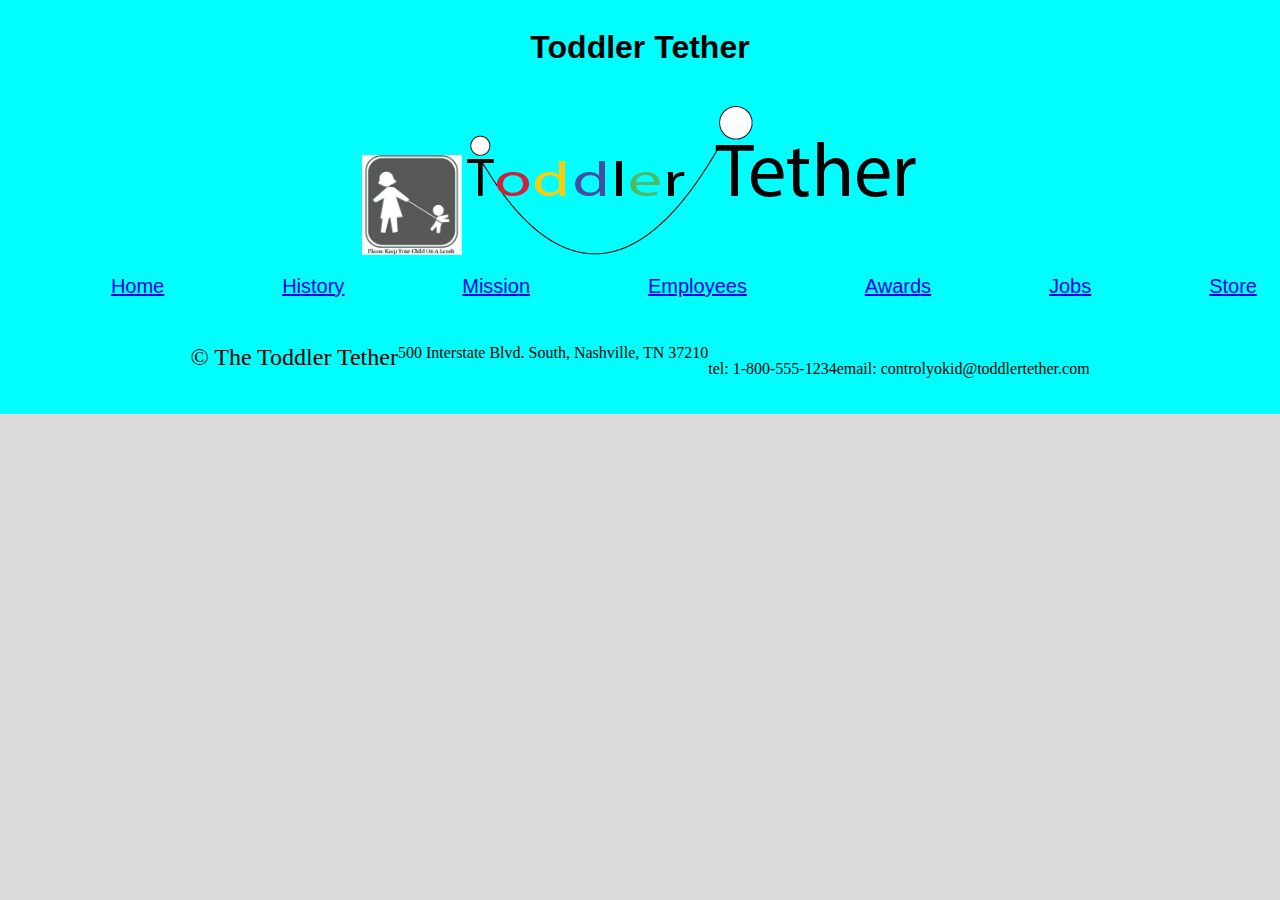
==== index.html @ 934734a6 "working on home page body" ====
<!DOCTYPE html>
<html>
<head>
	<title>Toddler Tether</title>
  <link rel="stylesheet" type="text/css" href="./css/main.css">
  <link rel="stylesheet" type="text/css" href="./css/home.css">
</head>
<body>
<header>
	<h1 id='companyName'> Toddler Tether</h1><br>
	<img src="./images/logosmall.png" alt="toddler tether logo" width="100px">
	<img src="./images/toddlerTether.png">
	
	<nav>
		<ul>
			<li> <a href="#index.html" class='active'> Home </a></li>
			<li> <a href="./html/history.html"> History </a></li>
			<li> <a href="./html/mission.html"> Mission </a></li>
			<li> <a href="./html/employees.html"> Employees </a></li>
			<li> <a href="./html/awards.html"> Awards </a></li>
			<li> <a href="./html/jobs.html"> Jobs </a></li>
			<li> <a href="./html/store.html">Store </a></li>
		</ul>
	</nav>
</header>

<div class="main-div">


</div>
	<footer class="foot">
		<span id="copyright">&copy; The Toddler Tether</span>
		<span id="address">500 Interstate Blvd. South, Nashville, TN 37210</span>
		<p id="telNumber">tel: 1-800-555-1234</p> 
		<p id="email">email: controlyokid@toddlertether.com</p>

	</footer>
</body>
</html>
---- css/main.css ----
/*Color setup*/

body {
	background-color: #dbdbdb;
}

.main-div {
	background-color: #fff;
	max-width: 96%;
	margin-right: 2%;
	margin-left: 2%;
}

/*Header Styling*/
header {
	font-family: 'Delius', sans-serif;
	text-align: center;
	background-color: aqua;
	padding: 10px;
	margin-top: -10px;
	margin-right: -10px;
	margin-left: -10px;
}

#smallLogo {
	position: absolute;
	top: 100px;
	left: 0px;
	padding-bottom: 10px;
}

nav ul {
	display: flex;
	list-style: none;
	padding: 0;

}

nav ul li {
	flex-grow: 1;
	padding-right: 15px;
	font-size: 20px;
	text-align: right;
}

/*Footer Styling*/

.foot {
	display: flex;
	flex-wrap: wrap;
	justify-content: center;
	background-color: aqua;
	padding: 20px 10px;
	/*margin-bottom: -10px;*/
	margin-right: -10px;
	margin-left: -10px;
}

.foot > div {
	font-family: 'Delius', sans-serif;
	margin: 5px 30px;
	padding: 5px 30px;
}

#copyright {
	font-size: 1.5em;
}
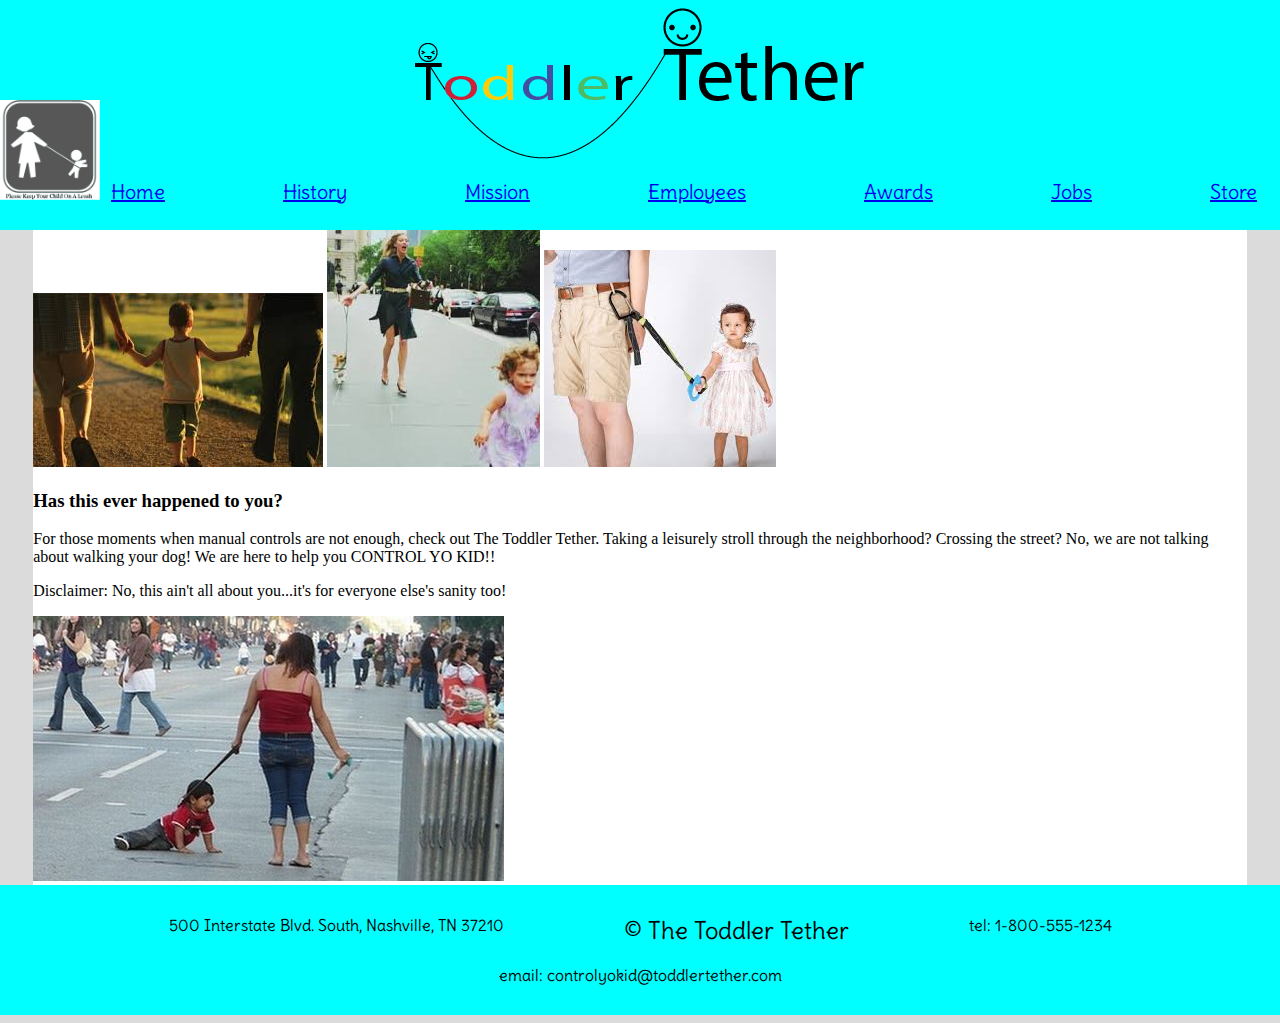
==== commit eca2d5fa: "Merge pull request #31 from nss-evening-cohort-06/header-styling" ====
--- a/index.html
+++ b/index.html
@@ -2,14 +2,13 @@
 <html>
 <head>
 	<title>Toddler Tether</title>
+	<link href="https://fonts.googleapis.com/css?family=Delius|Pangolin|Schoolbell" rel="stylesheet">
   <link rel="stylesheet" type="text/css" href="./css/main.css">
-  <link rel="stylesheet" type="text/css" href="./css/home.css">
 </head>
 <body>
-<header>
-	<h1 id='companyName'> Toddler Tether</h1><br>
-	<img src="./images/logosmall.png" alt="toddler tether logo" width="100px">
-	<img src="./images/toddlerTether.png">
+<header class="clearfix">
+	<img id="mainLogo" src="./images/toddlerTether.png"><br>
+	<img id="smallLogo" src="./images/logosmall.png" alt="toddler tether logo" width="100px" alt="Toddler Tether">
 	
 	<nav>
 		<ul>
@@ -25,15 +24,27 @@
 </header>
 
 <div class="main-div">
+	<div class="images">
+		<img src="./images/kid holding parent hand.jpg">
+		<img src="./images/kid running away from parent.jpg">
+		<img src="./images/kid tethered to dad.jpg">
+	</div>
+	<div class="productBlurb">
+		<h3>Has this ever happened to you?</h3>
+		<p>For those moments when manual controls are not enough, check out The Toddler Tether. Taking a leisurely stroll through the neighborhood? Crossing the street? No, we are not talking about walking your dog! We are here to help you CONTROL YO KID!! </p>
+		<p id="productBlurbDisclaimer">Disclaimer: No, this ain't all about you...it's for everyone else's sanity too!</p>
+	</div>
+	<div>
+		<img src="./images/kid being drug on ground.jpg">
+	</div>
 
 
 </div>
 	<footer class="foot">
-		<span id="copyright">&copy; The Toddler Tether</span>
-		<span id="address">500 Interstate Blvd. South, Nashville, TN 37210</span>
-		<p id="telNumber">tel: 1-800-555-1234</p> 
-		<p id="email">email: controlyokid@toddlertether.com</p>
-
+			<div id="address">500 Interstate Blvd. South, Nashville, TN 37210</div>
+			<div id="copyright">&copy; The Toddler Tether</div>
+			<div id="telNumber">tel: 1-800-555-1234</div> 
+			<div id="email">email: controlyokid@toddlertether.com</div>
 	</footer>
 </body>
 </html>--- a/css/main.css
+++ b/css/main.css
@@ -43,6 +43,20 @@
 	text-align: right;
 }
 
+nav ul li a:hover {
+	font-size: 1.2em;
+}
+
+nav ul li a:active {
+	font: crimson;
+	font-size: 1.2em;
+}
+
+nav ul li a:visited {
+	font: darkviolet;
+	font-size: 1.2em;
+}
+
 /*Footer Styling*/
 
 .foot {
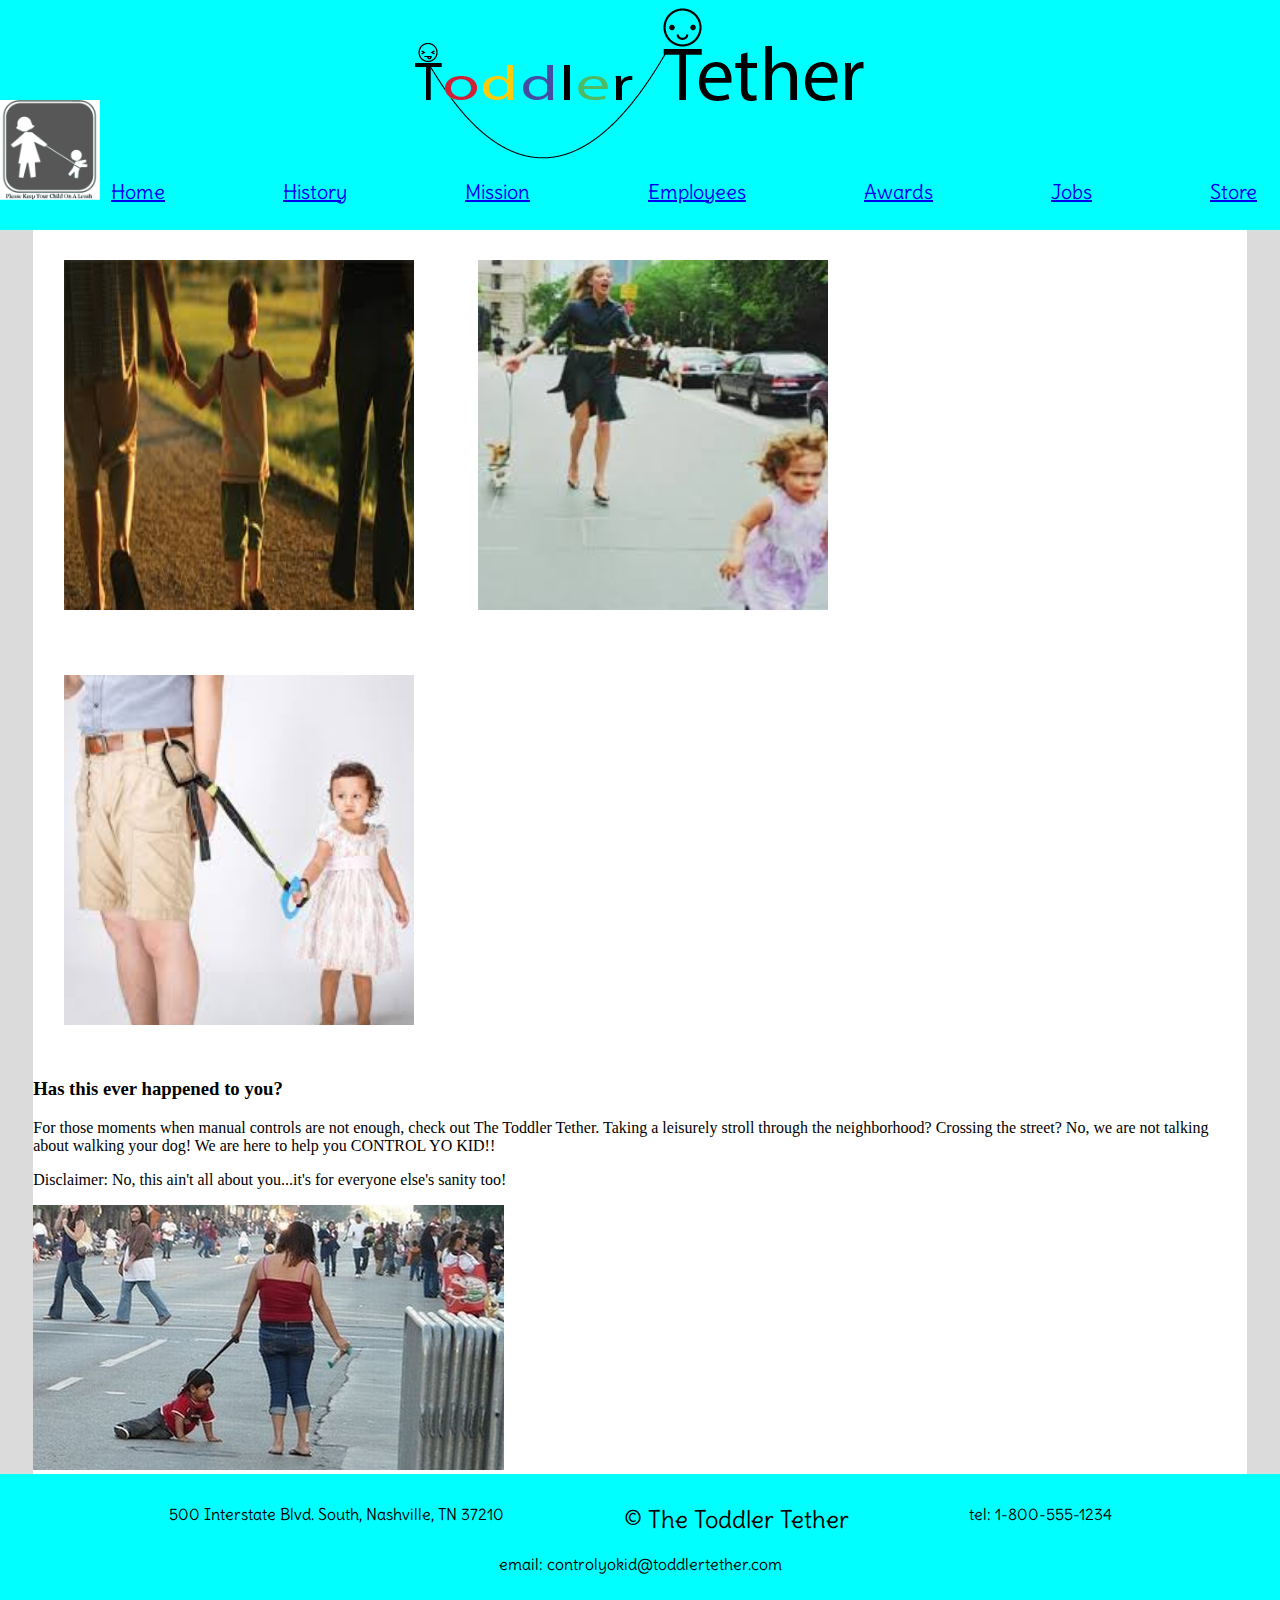
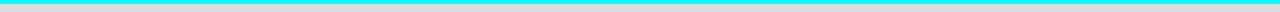
==== commit 1eb9efb3: "Merge branch 'master' into home" ====
--- a/index.html
+++ b/index.html
@@ -4,6 +4,7 @@
 	<title>Toddler Tether</title>
 	<link href="https://fonts.googleapis.com/css?family=Delius|Pangolin|Schoolbell" rel="stylesheet">
   <link rel="stylesheet" type="text/css" href="./css/main.css">
+  <link rel="stylesheet" type="text/css" href="./css/home.css">
 </head>
 <body>
 <header class="clearfix">
--- a/css/main.css
+++ b/css/main.css
@@ -80,7 +80,23 @@
 	font-size: 1.5em;
 }
 
+/*Body Content Styling*/
+#main-div-heading {
+	font-family: 'Schoolbell', sans-serif;
+	font-size: 3em;
+	text-align: center;
+	padding-top: 5%;
+}
+
+
+.images img {
+	width: 350px;
+	height: 350px;
+	margin: 2.5%;
+	justify-content: center;	
+}
 
 
 
 
+
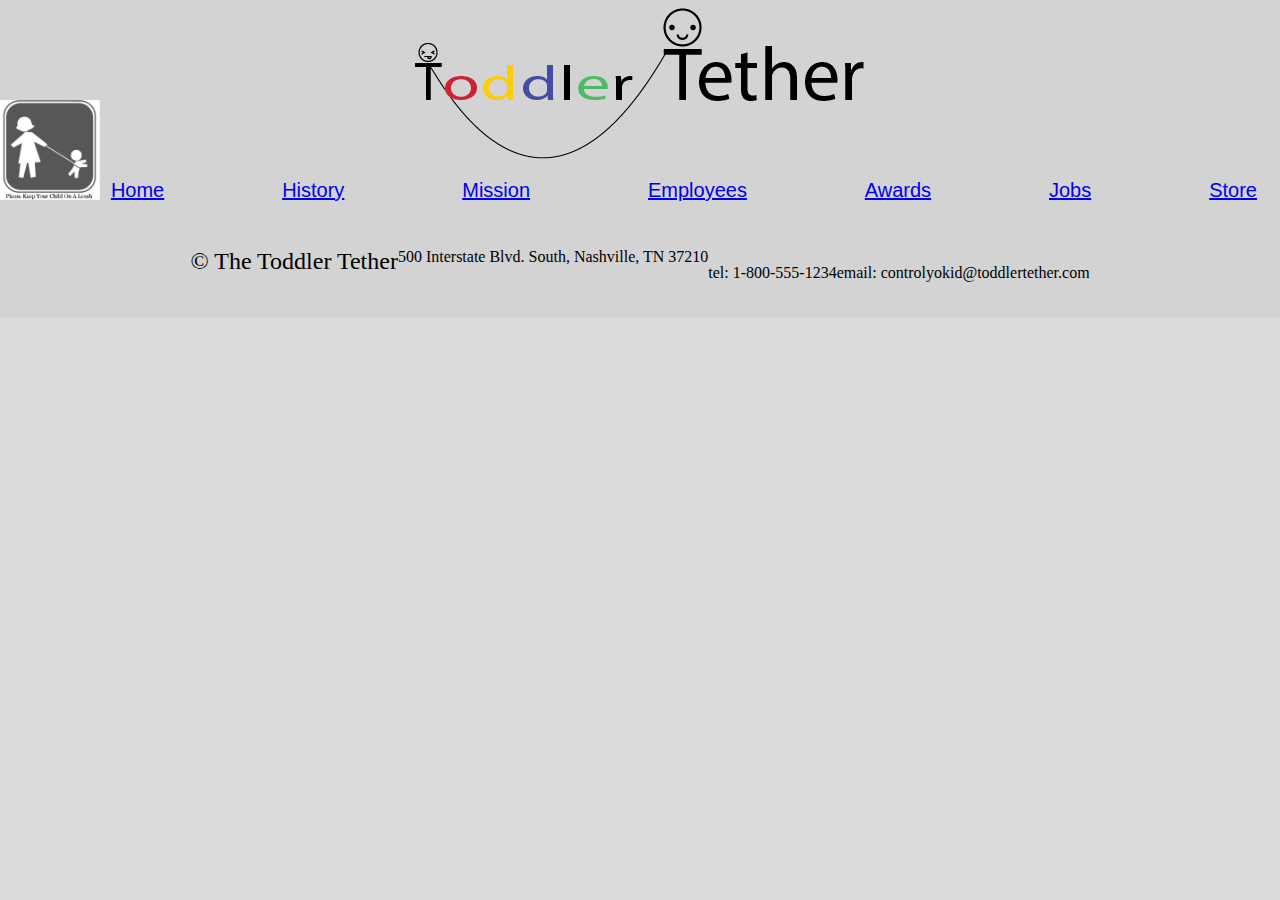
==== commit bceab8ca: "resolving index conflicts" ====
--- a/index.html
+++ b/index.html
@@ -2,14 +2,12 @@
 <html>
 <head>
 	<title>Toddler Tether</title>
-	<link href="https://fonts.googleapis.com/css?family=Delius|Pangolin|Schoolbell" rel="stylesheet">
   <link rel="stylesheet" type="text/css" href="./css/main.css">
-  <link rel="stylesheet" type="text/css" href="./css/home.css">
 </head>
 <body>
-<header class="clearfix">
-	<img id="mainLogo" src="./images/toddlerTether.png"><br>
-	<img id="smallLogo" src="./images/logosmall.png" alt="toddler tether logo" width="100px" alt="Toddler Tether">
+<header>
+	<img id="smallLogo" src="./images/logosmall.png" alt="toddler tether logo" width="100px">
+	<img id="mainLogo" src="./images/toddlerTether.png">
 	
 	<nav>
 		<ul>
@@ -25,27 +23,16 @@
 </header>
 
 <div class="main-div">
-	<div class="images">
-		<img src="./images/kid holding parent hand.jpg">
-		<img src="./images/kid running away from parent.jpg">
-		<img src="./images/kid tethered to dad.jpg">
-	</div>
-	<div class="productBlurb">
-		<h3>Has this ever happened to you?</h3>
-		<p>For those moments when manual controls are not enough, check out The Toddler Tether. Taking a leisurely stroll through the neighborhood? Crossing the street? No, we are not talking about walking your dog! We are here to help you CONTROL YO KID!! </p>
-		<p id="productBlurbDisclaimer">Disclaimer: No, this ain't all about you...it's for everyone else's sanity too!</p>
-	</div>
-	<div>
-		<img src="./images/kid being drug on ground.jpg">
-	</div>
+	<span></span>
 
 
 </div>
 	<footer class="foot">
-			<div id="address">500 Interstate Blvd. South, Nashville, TN 37210</div>
-			<div id="copyright">&copy; The Toddler Tether</div>
-			<div id="telNumber">tel: 1-800-555-1234</div> 
-			<div id="email">email: controlyokid@toddlertether.com</div>
+		<span id="copyright">&copy; The Toddler Tether</span>
+		<span id="address">500 Interstate Blvd. South, Nashville, TN 37210</span>
+		<p id="telNumber">tel: 1-800-555-1234</p> 
+		<p id="email">email: controlyokid@toddlertether.com</p>
+
 	</footer>
 </body>
 </html>--- a/css/main.css
+++ b/css/main.css
@@ -13,9 +13,10 @@
 
 /*Header Styling*/
 header {
+
 	font-family: 'Delius', sans-serif;
 	text-align: center;
-	background-color: aqua;
+	background-color: lightgray;
 	padding: 10px;
 	margin-top: -10px;
 	margin-right: -10px;
@@ -44,18 +45,22 @@
 }
 
 nav ul li a:hover {
+	font: darkgreen;
 	font-size: 1.2em;
 }
 
-nav ul li a:active {
-	font: crimson;
-	font-size: 1.2em;
+nav ul li a:selected {
+	font: deeppink;
 }
 
-nav ul li a:visited {
-	font: darkviolet;
+nav ul li a:active {
+	background-color: slateblue;
+	font: fuchsia;
+	padding: 10px;
 	font-size: 1.2em;
+
 }
+
 
 /*Footer Styling*/
 
@@ -63,7 +68,7 @@
 	display: flex;
 	flex-wrap: wrap;
 	justify-content: center;
-	background-color: aqua;
+	background-color: lightgray;
 	padding: 20px 10px;
 	/*margin-bottom: -10px;*/
 	margin-right: -10px;
@@ -80,23 +85,3 @@
 	font-size: 1.5em;
 }
 
-/*Body Content Styling*/
-#main-div-heading {
-	font-family: 'Schoolbell', sans-serif;
-	font-size: 3em;
-	text-align: center;
-	padding-top: 5%;
-}
-
-
-.images img {
-	width: 350px;
-	height: 350px;
-	margin: 2.5%;
-	justify-content: center;	
-}
-
-
-
-
-
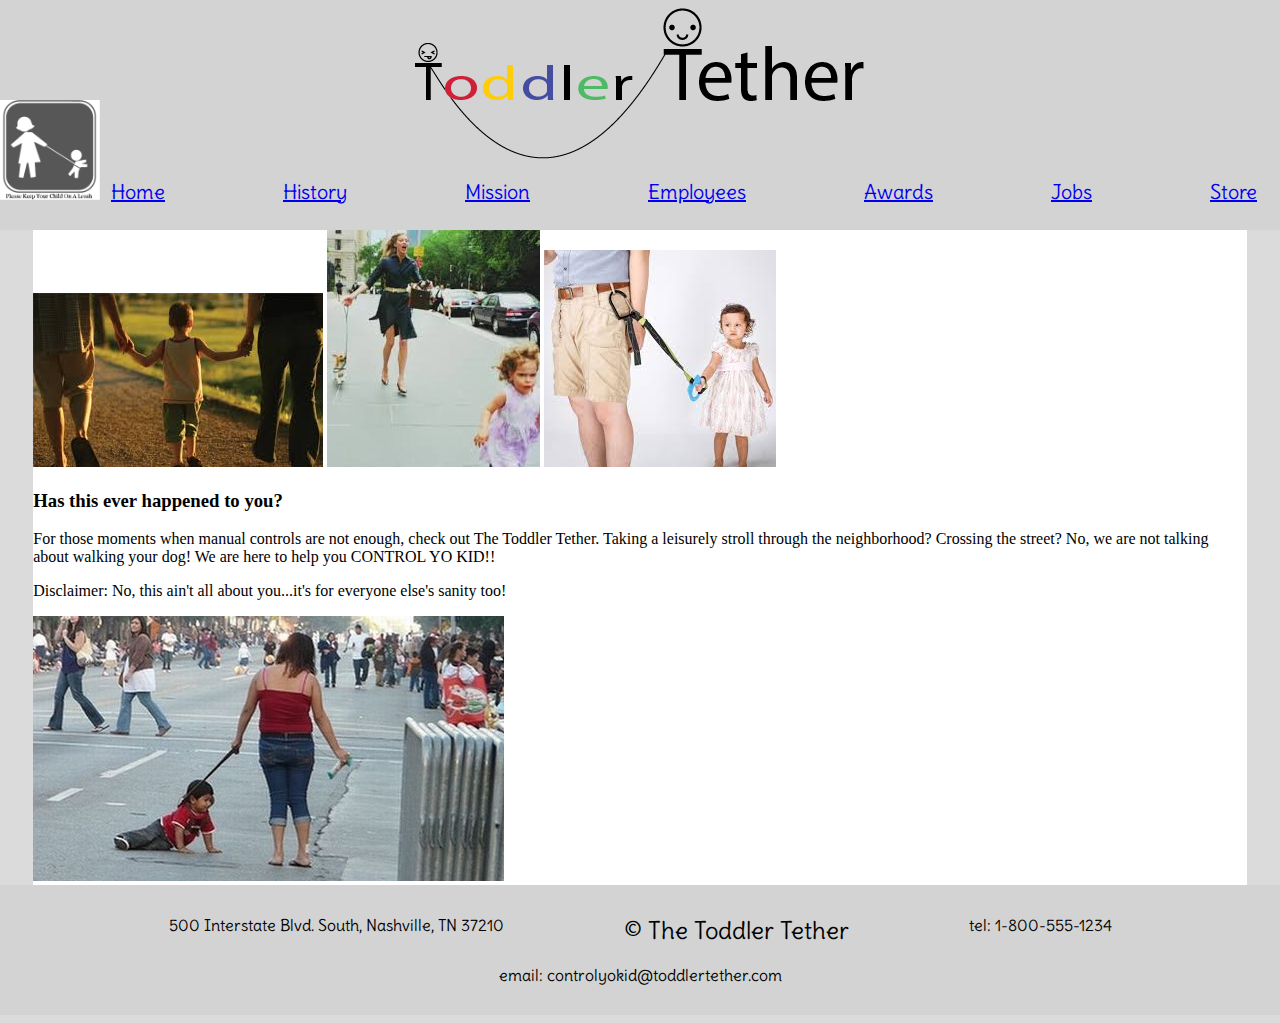
==== commit fedcdf46: "correcting issues" ====
--- a/index.html
+++ b/index.html
@@ -2,12 +2,14 @@
 <html>
 <head>
 	<title>Toddler Tether</title>
+	<link href="https://fonts.googleapis.com/css?family=Delius|Pangolin|Schoolbell" rel="stylesheet">
   <link rel="stylesheet" type="text/css" href="./css/main.css">
+  <link rel="stylesheet" type="text/css" href="./css/home.css">
 </head>
 <body>
-<header>
-	<img id="smallLogo" src="./images/logosmall.png" alt="toddler tether logo" width="100px">
-	<img id="mainLogo" src="./images/toddlerTether.png">
+<header class="clearfix">
+	<img id="mainLogo" src="./images/toddlerTether.png"><br>
+	<img id="smallLogo" src="./images/logosmall.png" alt="toddler tether logo" width="100px" alt="Toddler Tether">
 	
 	<nav>
 		<ul>
@@ -23,16 +25,27 @@
 </header>
 
 <div class="main-div">
-	<span></span>
+	<div class="images">
+		<img src="./images/kid holding parent hand.jpg">
+		<img src="./images/kid running away from parent.jpg">
+		<img src="./images/kid tethered to dad.jpg">
+	</div>
+	<div class="productBlurb">
+		<h3>Has this ever happened to you?</h3>
+		<p>For those moments when manual controls are not enough, check out The Toddler Tether. Taking a leisurely stroll through the neighborhood? Crossing the street? No, we are not talking about walking your dog! We are here to help you CONTROL YO KID!! </p>
+		<p id="productBlurbDisclaimer">Disclaimer: No, this ain't all about you...it's for everyone else's sanity too!</p>
+	</div>
+	<div>
+		<img src="./images/kid being drug on ground.jpg">
+	</div>
 
 
 </div>
 	<footer class="foot">
-		<span id="copyright">&copy; The Toddler Tether</span>
-		<span id="address">500 Interstate Blvd. South, Nashville, TN 37210</span>
-		<p id="telNumber">tel: 1-800-555-1234</p> 
-		<p id="email">email: controlyokid@toddlertether.com</p>
-
+			<div id="address">500 Interstate Blvd. South, Nashville, TN 37210</div>
+			<div id="copyright">&copy; The Toddler Tether</div>
+			<div id="telNumber">tel: 1-800-555-1234</div> 
+			<div id="email">email: controlyokid@toddlertether.com</div>
 	</footer>
 </body>
 </html>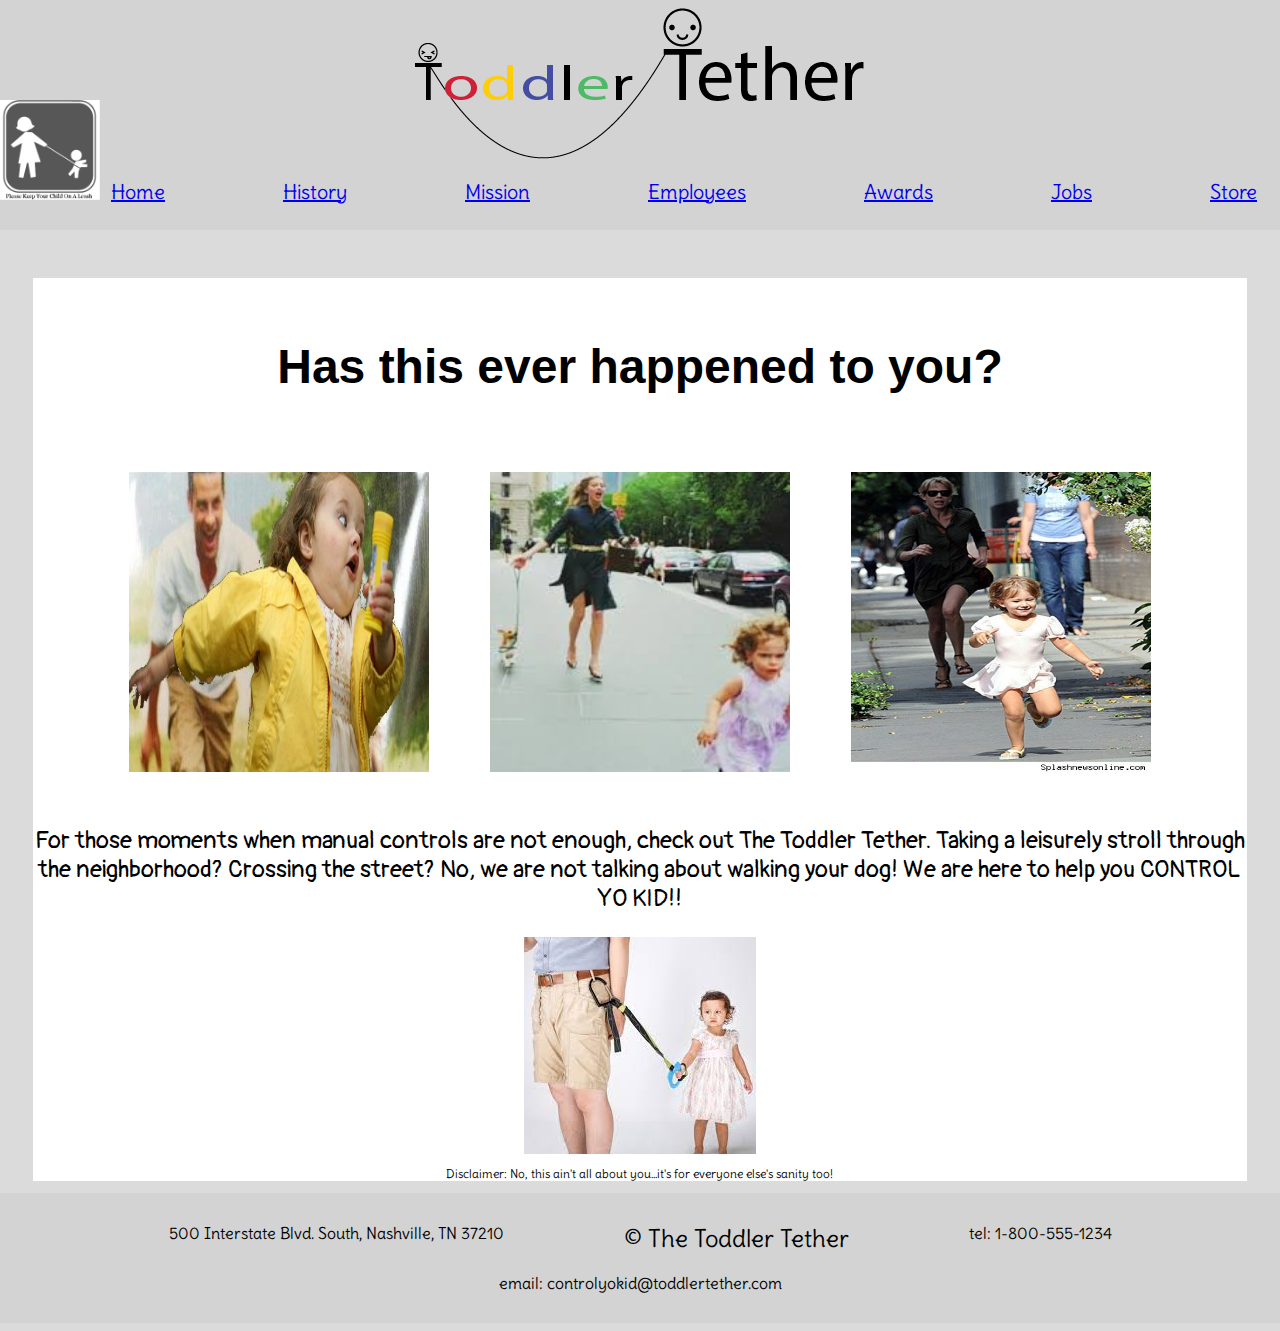
==== commit 45f6450e: "modified index body; added images" ====
--- a/index.html
+++ b/index.html
@@ -25,18 +25,21 @@
 </header>
 
 <div class="main-div">
+	<h3 id="main-div-heading">Has this ever happened to you?</h3>
 	<div class="images">
-		<img src="./images/kid holding parent hand.jpg">
+		<img src="./images/yellow jacket kid.jpg">
 		<img src="./images/kid running away from parent.jpg">
-		<img src="./images/kid tethered to dad.jpg">
+		<img src="./images/running-after-toddler.jpg">
+		
 	</div>
 	<div class="productBlurb">
-		<h3>Has this ever happened to you?</h3>
 		<p>For those moments when manual controls are not enough, check out The Toddler Tether. Taking a leisurely stroll through the neighborhood? Crossing the street? No, we are not talking about walking your dog! We are here to help you CONTROL YO KID!! </p>
-		<p id="productBlurbDisclaimer">Disclaimer: No, this ain't all about you...it's for everyone else's sanity too!</p>
+	</div> 
+	<div id="dadImage">
+		<img id="dadTether" src="./images/kid tethered to dad.jpg">
 	</div>
 	<div>
-		<img src="./images/kid being drug on ground.jpg">
+		<p id="productBlurbDisclaimer">Disclaimer: No, this ain't all about you...it's for everyone else's sanity too!</p>
 	</div>
 
 
--- a/css/main.css
+++ b/css/main.css
@@ -17,6 +17,7 @@
 	font-family: 'Delius', sans-serif;
 	text-align: center;
 	background-color: lightgray;
+
 	padding: 10px;
 	margin-top: -10px;
 	margin-right: -10px;
@@ -62,6 +63,7 @@
 }
 
 
+
 /*Footer Styling*/
 
 .foot {
@@ -69,6 +71,7 @@
 	flex-wrap: wrap;
 	justify-content: center;
 	background-color: lightgray;
+
 	padding: 20px 10px;
 	/*margin-bottom: -10px;*/
 	margin-right: -10px;
@@ -85,3 +88,7 @@
 	font-size: 1.5em;
 }
 
+
+
+
+
--- a/css/home.css
+++ b/css/home.css
@@ -0,0 +1,36 @@
+/*Body Content Styling*/
+#main-div-heading {
+	font-family: 'Schoolbell', sans-serif;
+	font-size: 3em;
+	text-align: center;
+	padding-top: 5%;
+}
+
+.images {
+	display: flex;
+	justify-content: center;
+}
+
+.images img {
+	width: 300px;
+	height: 300px;
+	margin: 2.5%;	
+}
+
+.productBlurb {
+	font-family: 'Pangolin', sans-serif;
+	font-size:	1.5em;
+	text-align: center;
+}
+
+#productBlurbDisclaimer {
+	font-family: 'Delius', sans-serif;
+	font-size: .75em;
+	text-align: center;
+}
+
+#dadImage {
+	display: flex;
+	justify-content: center;
+}
+
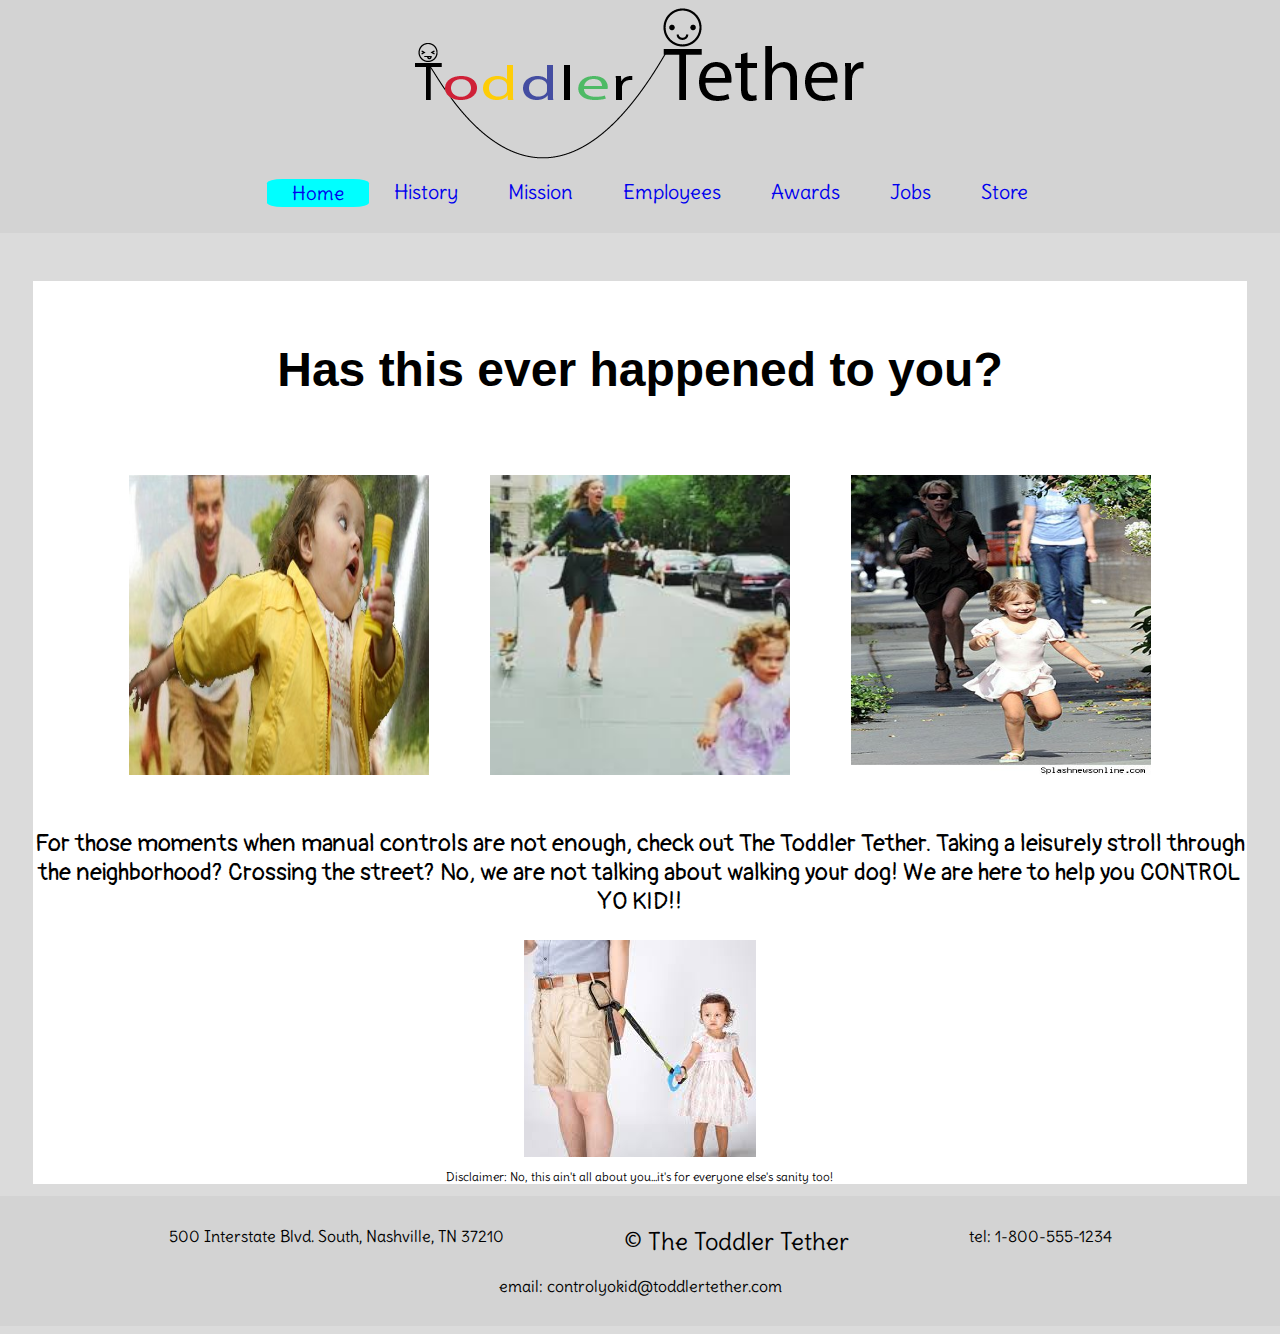
==== commit 941fc336: "changed header styling" ====
--- a/index.html
+++ b/index.html
@@ -9,11 +9,11 @@
 <body>
 <header class="clearfix">
 	<img id="mainLogo" src="./images/toddlerTether.png"><br>
-	<img id="smallLogo" src="./images/logosmall.png" alt="toddler tether logo" width="100px" alt="Toddler Tether">
+	<!-- <img id="smallLogo" src="./images/logosmall.png" alt="toddler tether logo" width="100px" alt="Toddler Tether"> -->
 	
 	<nav>
 		<ul>
-			<li> <a href="#index.html" class='active'> Home </a></li>
+			<li class='active'> <a href="#index.html" > Home </a></li>
 			<li> <a href="./html/history.html"> History </a></li>
 			<li> <a href="./html/mission.html"> Mission </a></li>
 			<li> <a href="./html/employees.html"> Employees </a></li>
--- a/css/main.css
+++ b/css/main.css
@@ -13,7 +13,6 @@
 
 /*Header Styling*/
 header {
-
 	font-family: 'Delius', sans-serif;
 	text-align: center;
 	background-color: lightgray;
@@ -24,42 +23,55 @@
 	margin-left: -10px;
 }
 
-#smallLogo {
+/*#smallLogo {
 	position: absolute;
 	top: 100px;
 	left: 0px;
 	padding-bottom: 10px;
+}*/
+
+nav {
+	display: flex;
+	justify-content: center;
 }
 
 nav ul {
 	display: flex;
 	list-style: none;
-	padding: 0;
-
 }
 
 nav ul li {
-	flex-grow: 1;
-	padding-right: 15px;
+	padding-left: 25px;
+	padding-right: 25px;
 	font-size: 20px;
 	text-align: right;
 }
 
-nav ul li a:hover {
-	font: darkgreen;
+a {
+	text-decoration: none;
+}
+
+a:hover {
 	font-size: 1.2em;
 }
 
-nav ul li a:selected {
+/*a:selected {
 	font: deeppink;
 }
 
-nav ul li a:active {
-	background-color: slateblue;
+a:active {
+	background-color: aqua;
 	font: fuchsia;
 	padding: 10px;
 	font-size: 1.2em;
+}*/
 
+.active {
+	background: aqua;
+	border-radius: 15%;
+	font-size: 1.2em;
+	padding-top: 2px;
+	padding-bottom:	2px;
 }
 
 
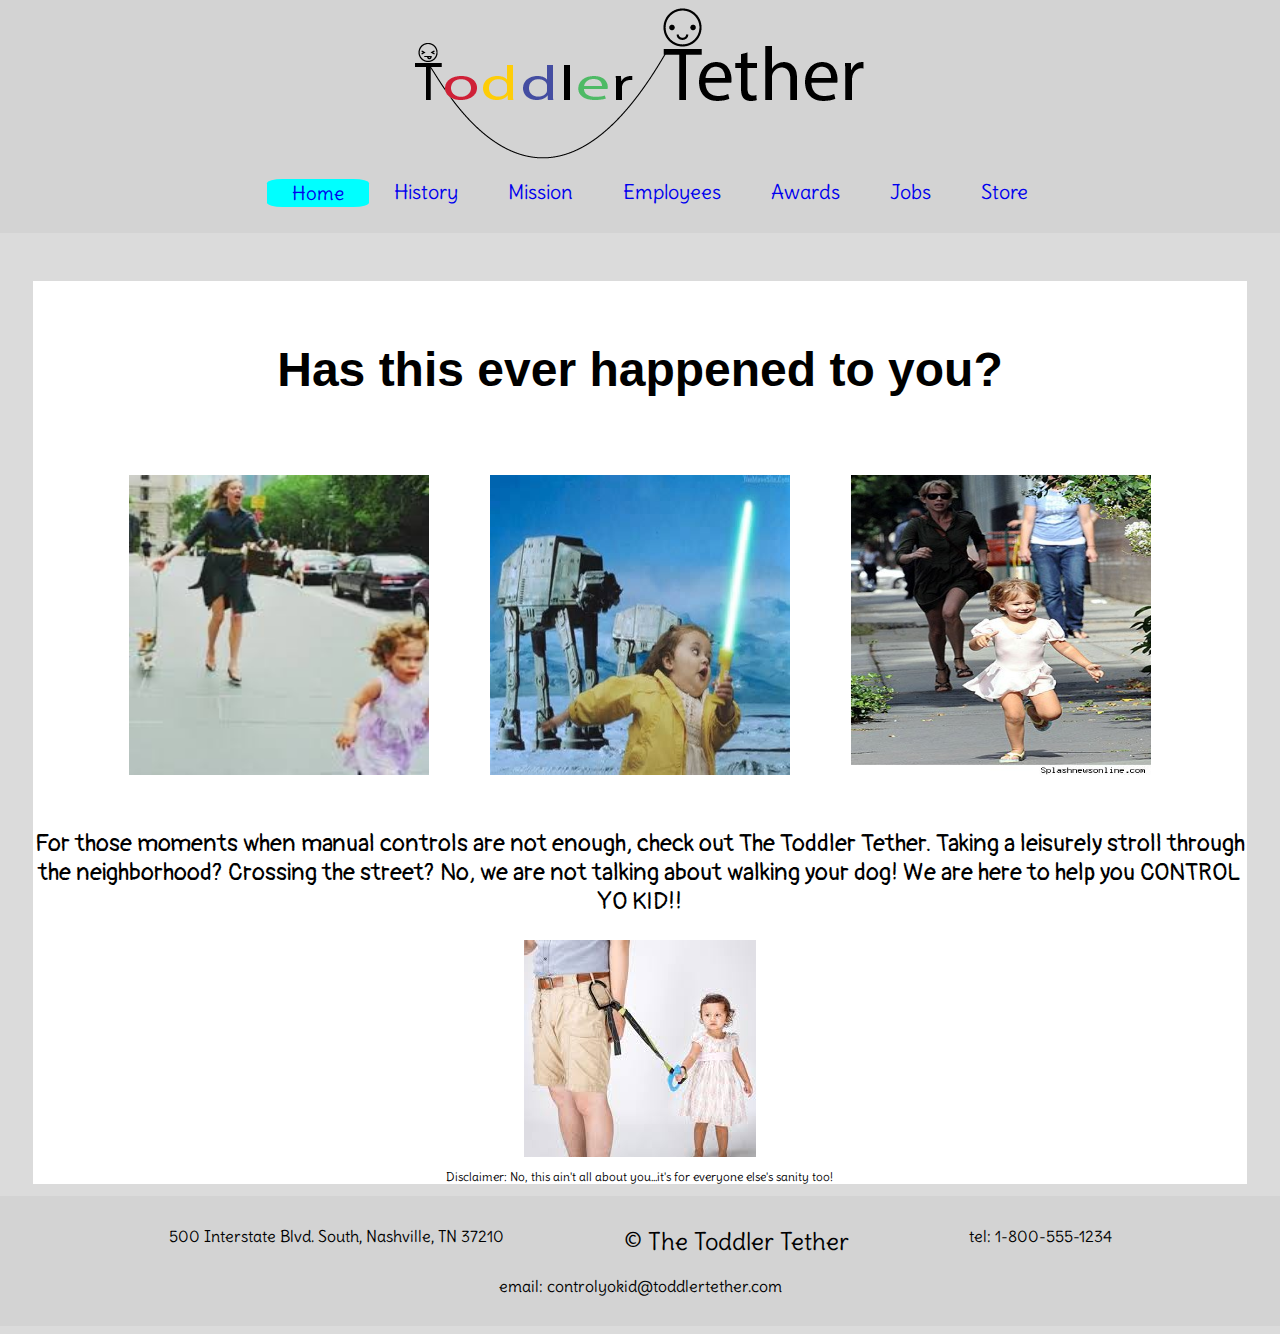
==== commit 98fa4bac: "changed pictures" ====
--- a/index.html
+++ b/index.html
@@ -27,9 +27,10 @@
 <div class="main-div">
 	<h3 id="main-div-heading">Has this ever happened to you?</h3>
 	<div class="images">
-		<img src="./images/yellow jacket kid.jpg">
 		<img src="./images/kid running away from parent.jpg">
+		<img src="./images/Star Wars.jpg">
 		<img src="./images/running-after-toddler.jpg">
+
 		
 	</div>
 	<div class="productBlurb">
